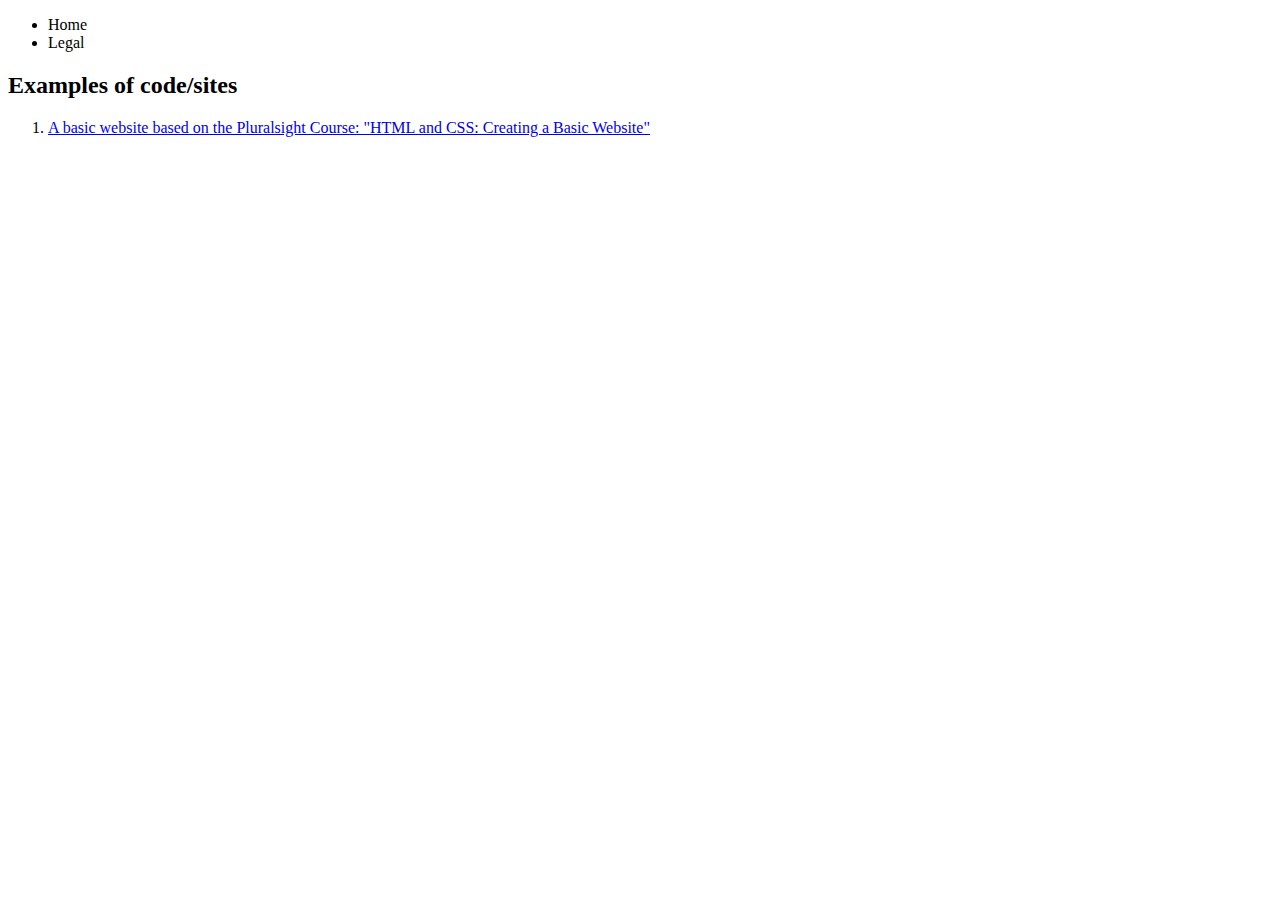
==== index.html @ d1e26289 "added nav" ====
<!DOCTYPE html>
<html lang="en">
  <head>
    <!-- Required meta tags -->
    <meta charset='utf-8'>
    <meta http-equiv='X-UA-Compatible' content='IE=edge'>
    <meta name='viewport' content='width=device-width, initial-scale=1, shrink-to-fit=no'> <!-- helps make site responsive with a mobile-first approach -->

    <title>Nathan Bignall - Leader. Project Manager. Developer.</title>
  </head>
  <body>
    <div>
      <nav>
        <ul>
          <li>
            Home
          </li>
          <li>
            Legal
          </li>
        </ul>
      </nav>
    </div>
    <div>
      <h2>Examples of code/sites</h2>
      <ol>
        <li>
          <a href="basic.html">A basic website based on the Pluralsight Course: "HTML and CSS: Creating a Basic Website"</a>
        </li>
      </ol>
    </div>
  </body>
</html>
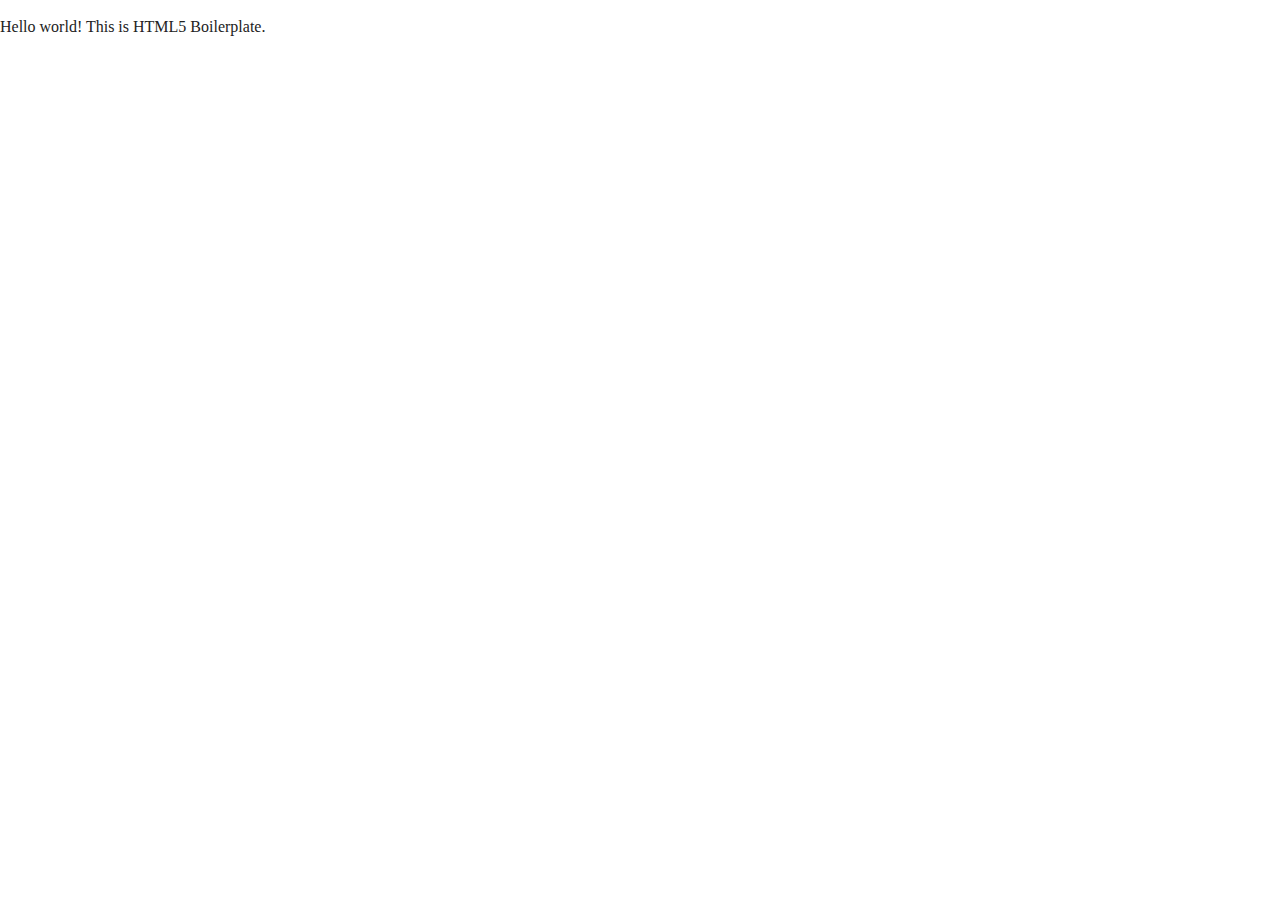
==== commit 4bc1130b: "importing html5 boilerplate" ====
--- a/index.html
+++ b/index.html
@@ -1,33 +1,40 @@
-<!DOCTYPE html>
-<html lang="en">
-  <head>
-    <!-- Required meta tags -->
-    <meta charset='utf-8'>
-    <meta http-equiv='X-UA-Compatible' content='IE=edge'>
-    <meta name='viewport' content='width=device-width, initial-scale=1, shrink-to-fit=no'> <!-- helps make site responsive with a mobile-first approach -->
+<!doctype html>
+<html class="no-js" lang="">
 
-    <title>Nathan Bignall - Leader. Project Manager. Developer.</title>
-  </head>
-  <body>
-    <div>
-      <nav>
-        <ul>
-          <li>
-            Home
-          </li>
-          <li>
-            Legal
-          </li>
-        </ul>
-      </nav>
-    </div>
-    <div>
-      <h2>Examples of code/sites</h2>
-      <ol>
-        <li>
-          <a href="basic.html">A basic website based on the Pluralsight Course: "HTML and CSS: Creating a Basic Website"</a>
-        </li>
-      </ol>
-    </div>
-  </body>
+<head>
+  <meta charset="utf-8">
+  <meta http-equiv="x-ua-compatible" content="ie=edge">
+  <title></title>
+  <meta name="description" content="">
+  <meta name="viewport" content="width=device-width, initial-scale=1, shrink-to-fit=no">
+
+  <link rel="manifest" href="site.webmanifest">
+  <link rel="apple-touch-icon" href="icon.png">
+  <!-- Place favicon.ico in the root directory -->
+
+  <link rel="stylesheet" href="css/normalize.css">
+  <link rel="stylesheet" href="css/main.css">
+</head>
+
+<body>
+  <!--[if lte IE 9]>
+    <p class="browserupgrade">You are using an <strong>outdated</strong> browser. Please <a href="https://browsehappy.com/">upgrade your browser</a> to improve your experience and security.</p>
+  <![endif]-->
+
+  <!-- Add your site or application content here -->
+  <p>Hello world! This is HTML5 Boilerplate.</p>
+  <script src="js/vendor/modernizr-3.6.0.min.js"></script>
+  <script src="https://code.jquery.com/jquery-3.3.1.min.js" integrity="sha256-FgpCb/KJQlLNfOu91ta32o/NMZxltwRo8QtmkMRdAu8=" crossorigin="anonymous"></script>
+  <script>window.jQuery || document.write('<script src="js/vendor/jquery-3.3.1.min.js"><\/script>')</script>
+  <script src="js/plugins.js"></script>
+  <script src="js/main.js"></script>
+
+  <!-- Google Analytics: change UA-XXXXX-Y to be your site's ID. -->
+  <script>
+    window.ga = function () { ga.q.push(arguments) }; ga.q = []; ga.l = +new Date;
+    ga('create', 'UA-XXXXX-Y', 'auto'); ga('send', 'pageview')
+  </script>
+  <script src="https://www.google-analytics.com/analytics.js" async defer></script>
+</body>
+
 </html>
--- a/css/main.css
+++ b/css/main.css
@@ -0,0 +1,287 @@
+/*! HTML5 Boilerplate v6.1.0 | MIT License | https://html5boilerplate.com/ */
+
+/*
+ * What follows is the result of much research on cross-browser styling.
+ * Credit left inline and big thanks to Nicolas Gallagher, Jonathan Neal,
+ * Kroc Camen, and the H5BP dev community and team.
+ */
+
+/* ==========================================================================
+   Base styles: opinionated defaults
+   ========================================================================== */
+
+html {
+    color: #222;
+    font-size: 1em;
+    line-height: 1.4;
+}
+
+/*
+ * Remove text-shadow in selection highlight:
+ * https://twitter.com/miketaylr/status/12228805301
+ *
+ * Vendor-prefixed and regular ::selection selectors cannot be combined:
+ * https://stackoverflow.com/a/16982510/7133471
+ *
+ * Customize the background color to match your design.
+ */
+
+::-moz-selection {
+    background: #b3d4fc;
+    text-shadow: none;
+}
+
+::selection {
+    background: #b3d4fc;
+    text-shadow: none;
+}
+
+/*
+ * A better looking default horizontal rule
+ */
+
+hr {
+    display: block;
+    height: 1px;
+    border: 0;
+    border-top: 1px solid #ccc;
+    margin: 1em 0;
+    padding: 0;
+}
+
+/*
+ * Remove the gap between audio, canvas, iframes,
+ * images, videos and the bottom of their containers:
+ * https://github.com/h5bp/html5-boilerplate/issues/440
+ */
+
+audio,
+canvas,
+iframe,
+img,
+svg,
+video {
+    vertical-align: middle;
+}
+
+/*
+ * Remove default fieldset styles.
+ */
+
+fieldset {
+    border: 0;
+    margin: 0;
+    padding: 0;
+}
+
+/*
+ * Allow only vertical resizing of textareas.
+ */
+
+textarea {
+    resize: vertical;
+}
+
+/* ==========================================================================
+   Browser Upgrade Prompt
+   ========================================================================== */
+
+.browserupgrade {
+    margin: 0.2em 0;
+    background: #ccc;
+    color: #000;
+    padding: 0.2em 0;
+}
+
+/* ==========================================================================
+   Author's custom styles
+   ========================================================================== */
+
+
+
+
+
+
+
+
+
+
+
+
+
+
+
+
+
+/* ==========================================================================
+   Helper classes
+   ========================================================================== */
+
+/*
+ * Hide visually and from screen readers
+ */
+
+.hidden {
+    display: none !important;
+}
+
+/*
+ * Hide only visually, but have it available for screen readers:
+ * https://snook.ca/archives/html_and_css/hiding-content-for-accessibility
+ *
+ * 1. For long content, line feeds are not interpreted as spaces and small width
+ *    causes content to wrap 1 word per line:
+ *    https://medium.com/@jessebeach/beware-smushed-off-screen-accessible-text-5952a4c2cbfe
+ */
+
+.visuallyhidden {
+    border: 0;
+    clip: rect(0 0 0 0);
+    height: 1px;
+    margin: -1px;
+    overflow: hidden;
+    padding: 0;
+    position: absolute;
+    width: 1px;
+    white-space: nowrap; /* 1 */
+}
+
+/*
+ * Extends the .visuallyhidden class to allow the element
+ * to be focusable when navigated to via the keyboard:
+ * https://www.drupal.org/node/897638
+ */
+
+.visuallyhidden.focusable:active,
+.visuallyhidden.focusable:focus {
+    clip: auto;
+    height: auto;
+    margin: 0;
+    overflow: visible;
+    position: static;
+    width: auto;
+    white-space: inherit;
+}
+
+/*
+ * Hide visually and from screen readers, but maintain layout
+ */
+
+.invisible {
+    visibility: hidden;
+}
+
+/*
+ * Clearfix: contain floats
+ *
+ * For modern browsers
+ * 1. The space content is one way to avoid an Opera bug when the
+ *    `contenteditable` attribute is included anywhere else in the document.
+ *    Otherwise it causes space to appear at the top and bottom of elements
+ *    that receive the `clearfix` class.
+ * 2. The use of `table` rather than `block` is only necessary if using
+ *    `:before` to contain the top-margins of child elements.
+ */
+
+.clearfix:before,
+.clearfix:after {
+    content: " "; /* 1 */
+    display: table; /* 2 */
+}
+
+.clearfix:after {
+    clear: both;
+}
+
+/* ==========================================================================
+   EXAMPLE Media Queries for Responsive Design.
+   These examples override the primary ('mobile first') styles.
+   Modify as content requires.
+   ========================================================================== */
+
+@media only screen and (min-width: 35em) {
+    /* Style adjustments for viewports that meet the condition */
+}
+
+@media print,
+       (-webkit-min-device-pixel-ratio: 1.25),
+       (min-resolution: 1.25dppx),
+       (min-resolution: 120dpi) {
+    /* Style adjustments for high resolution devices */
+}
+
+/* ==========================================================================
+   Print styles.
+   Inlined to avoid the additional HTTP request:
+   https://www.phpied.com/delay-loading-your-print-css/
+   ========================================================================== */
+
+@media print {
+    *,
+    *:before,
+    *:after {
+        background: transparent !important;
+        color: #000 !important; /* Black prints faster */
+        -webkit-box-shadow: none !important;
+        box-shadow: none !important;
+        text-shadow: none !important;
+    }
+
+    a,
+    a:visited {
+        text-decoration: underline;
+    }
+
+    a[href]:after {
+        content: " (" attr(href) ")";
+    }
+
+    abbr[title]:after {
+        content: " (" attr(title) ")";
+    }
+
+    /*
+     * Don't show links that are fragment identifiers,
+     * or use the `javascript:` pseudo protocol
+     */
+
+    a[href^="#"]:after,
+    a[href^="javascript:"]:after {
+        content: "";
+    }
+
+    pre {
+        white-space: pre-wrap !important;
+    }
+    pre,
+    blockquote {
+        border: 1px solid #999;
+        page-break-inside: avoid;
+    }
+
+    /*
+     * Printing Tables:
+     * http://css-discuss.incutio.com/wiki/Printing_Tables
+     */
+
+    thead {
+        display: table-header-group;
+    }
+
+    tr,
+    img {
+        page-break-inside: avoid;
+    }
+
+    p,
+    h2,
+    h3 {
+        orphans: 3;
+        widows: 3;
+    }
+
+    h2,
+    h3 {
+        page-break-after: avoid;
+    }
+}
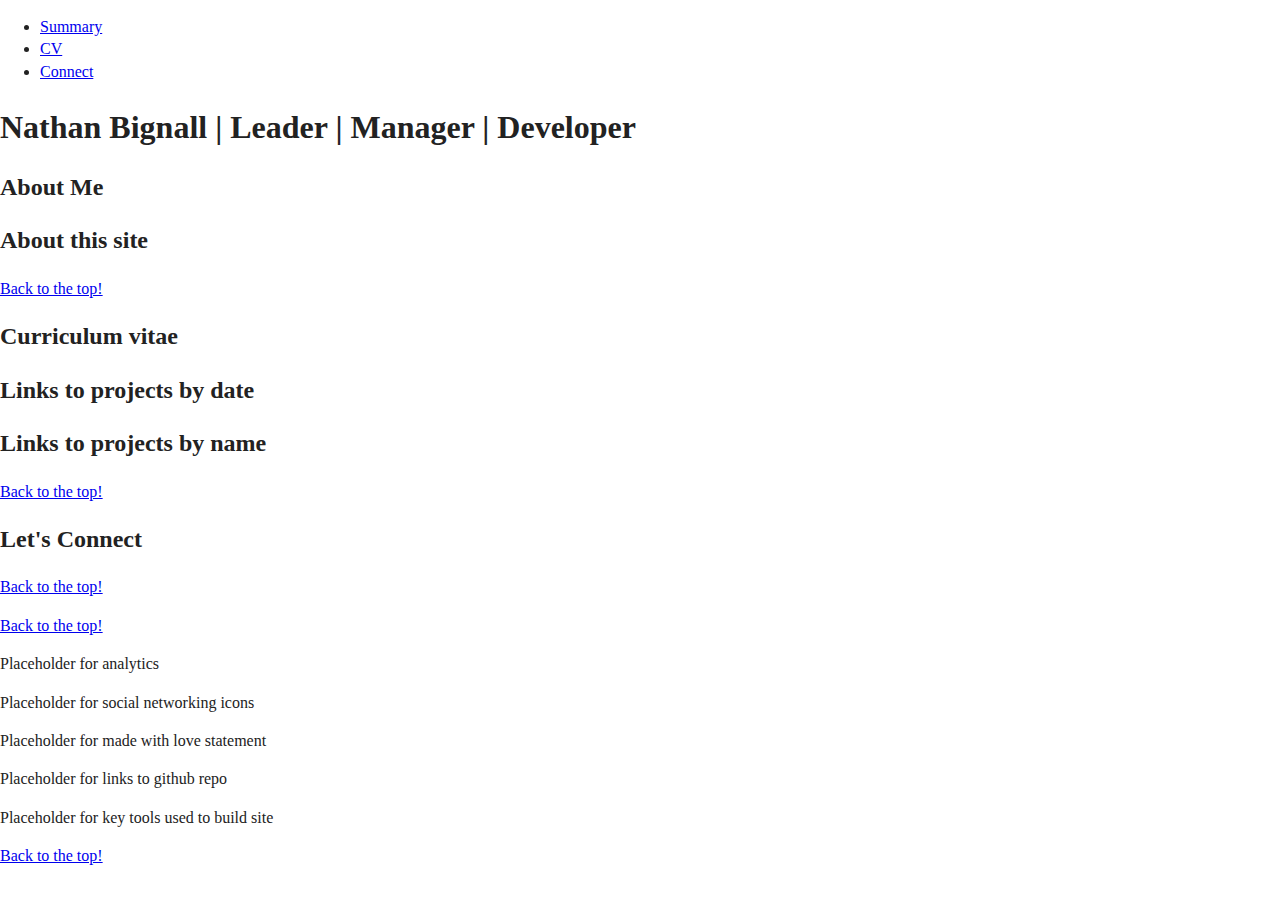
==== commit acc30008: "basic structure and content added" ====
--- a/index.html
+++ b/index.html
@@ -1,11 +1,11 @@
 <!doctype html>
-<html class="no-js" lang="">
+<html class="no-js" lang="en">
 
 <head>
   <meta charset="utf-8">
   <meta http-equiv="x-ua-compatible" content="ie=edge">
-  <title></title>
-  <meta name="description" content="">
+  <title>Nathan Bignall | Leader | Manager | Developer</title>
+  <meta name="description" content="A personal portfolio showcasing the work and learning of Nathan Bignall">
   <meta name="viewport" content="width=device-width, initial-scale=1, shrink-to-fit=no">
 
   <link rel="manifest" href="site.webmanifest">
@@ -22,7 +22,50 @@
   <![endif]-->
 
   <!-- Add your site or application content here -->
-  <p>Hello world! This is HTML5 Boilerplate.</p>
+  <header id="top">
+    <nav>
+      <ul>
+        <li><a href="#summary">Summary</a></li>
+        <li><a href="#cv">CV</a></li>
+        <li><a href="#contact-form">Connect</a></li>
+      </ul>
+
+    </nav>
+  </header>
+  <main>
+    <div id="attention">
+      <h1>Nathan Bignall | Leader | Manager | Developer</h1>
+    </div>
+    <div id="summary">
+      <h2>About Me</h2>
+      <h2>About this site</h2>
+      <a href="#top" class="back-to-top"><p>Back to the top!</p></a>
+    </div>
+    <div id="cv">
+      <h2>Curriculum vitae</h2>
+      <h2>Links to projects by date</h2>
+      <h2>Links to projects by name</h2>
+      <a href="#top" class="back-to-top"><p>Back to the top!</p></a>
+    </div>
+    <div id="contact-form">
+      <h2>Let's Connect</h2>
+      <form>
+
+      </form>
+      <a href="#top" class="back-to-top"><p>Back to the top!</p></a>
+    </div>
+    <div id="other">
+      <a href="#top" class="back-to-top"><p>Back to the top!</p></a>
+    </div>
+  </main>
+  <footer>
+    <p>Placeholder for analytics</p>
+    <p>Placeholder for social networking icons</p>
+    <p>Placeholder for made with love statement</p>
+    <p>Placeholder for links to github repo</p>
+    <p>Placeholder for key tools used to build site</p>
+    <a href="#attention" class="back-to-top"><p>Back to the top!</p></a>
+  </footer>
   <script src="js/vendor/modernizr-3.6.0.min.js"></script>
   <script src="https://code.jquery.com/jquery-3.3.1.min.js" integrity="sha256-FgpCb/KJQlLNfOu91ta32o/NMZxltwRo8QtmkMRdAu8=" crossorigin="anonymous"></script>
   <script>window.jQuery || document.write('<script src="js/vendor/jquery-3.3.1.min.js"><\/script>')</script>
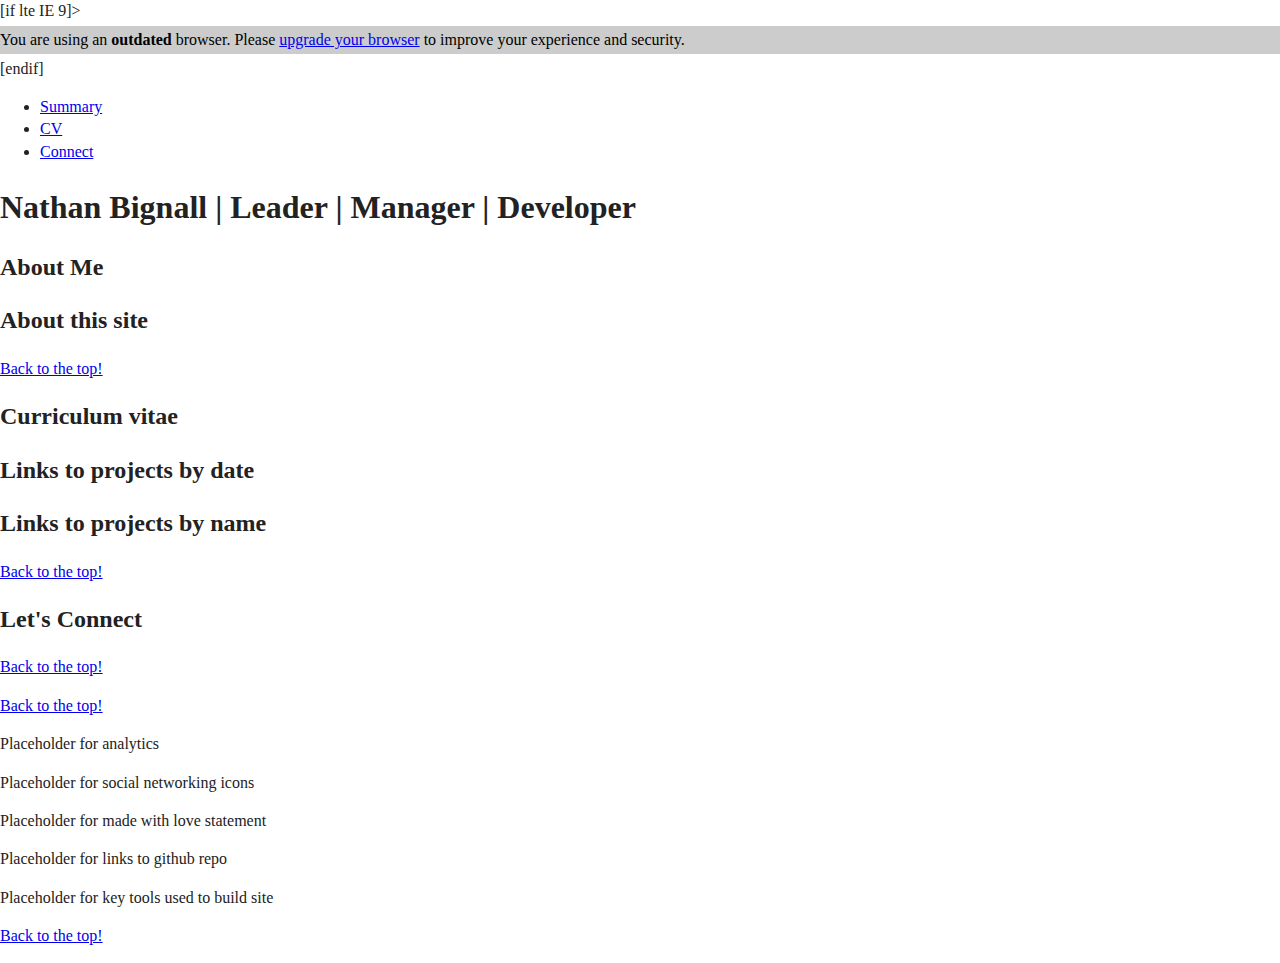
==== commit c459946e: "added main.js to fix browser error" ====
--- a/index.html
+++ b/index.html
@@ -17,9 +17,9 @@
 </head>
 
 <body>
-  <!--[if lte IE 9]>
+  [if lte IE 9]>
     <p class="browserupgrade">You are using an <strong>outdated</strong> browser. Please <a href="https://browsehappy.com/">upgrade your browser</a> to improve your experience and security.</p>
-  <![endif]-->
+  [endif]
 
   <!-- Add your site or application content here -->
   <header id="top">
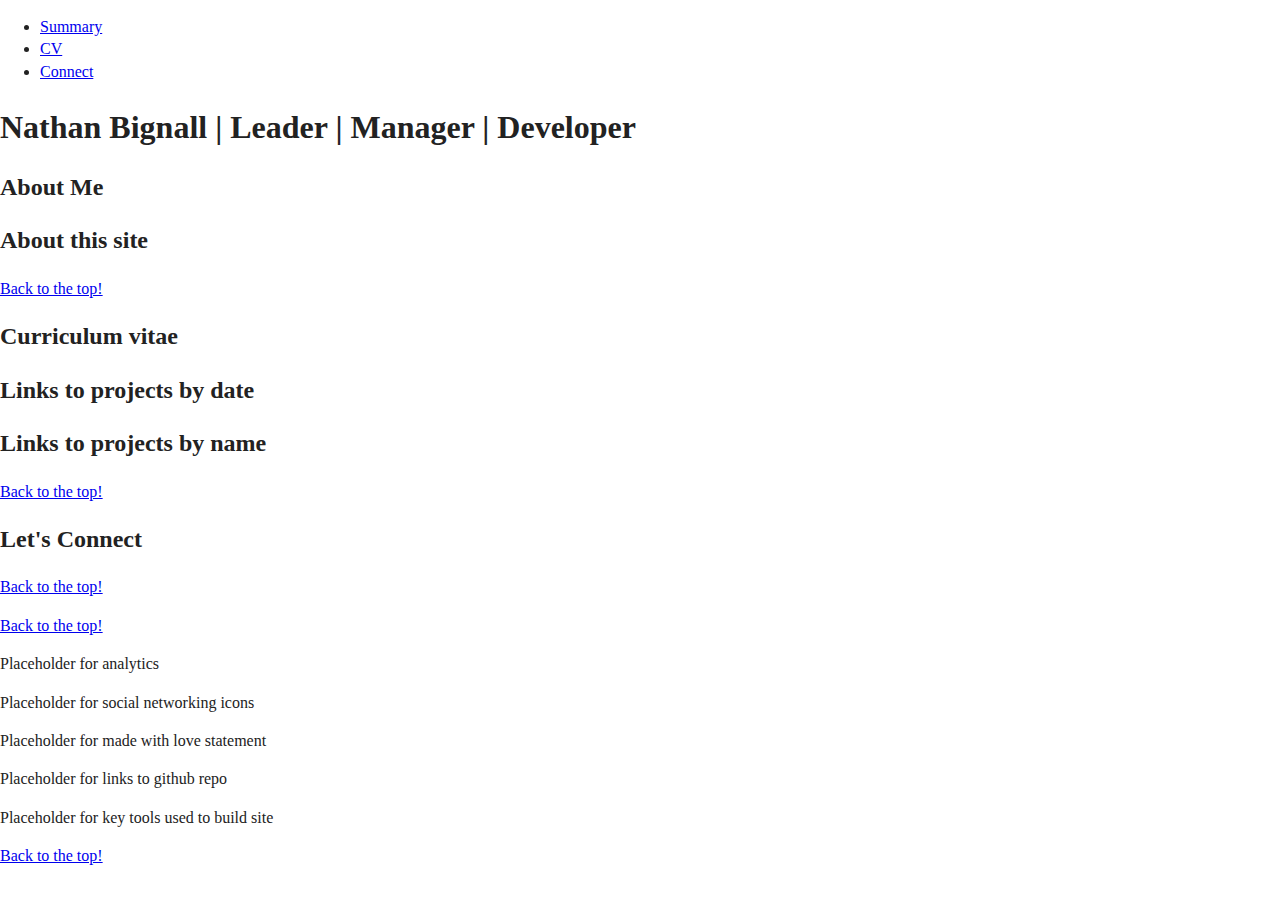
==== commit 8108833a: "fixed outdated browser error" ====
--- a/index.html
+++ b/index.html
@@ -17,9 +17,9 @@
 </head>
 
 <body>
-  [if lte IE 9]>
+  <!--[if lte IE 9]>
     <p class="browserupgrade">You are using an <strong>outdated</strong> browser. Please <a href="https://browsehappy.com/">upgrade your browser</a> to improve your experience and security.</p>
-  [endif]
+  <![endif]-->
 
   <!-- Add your site or application content here -->
   <header id="top">
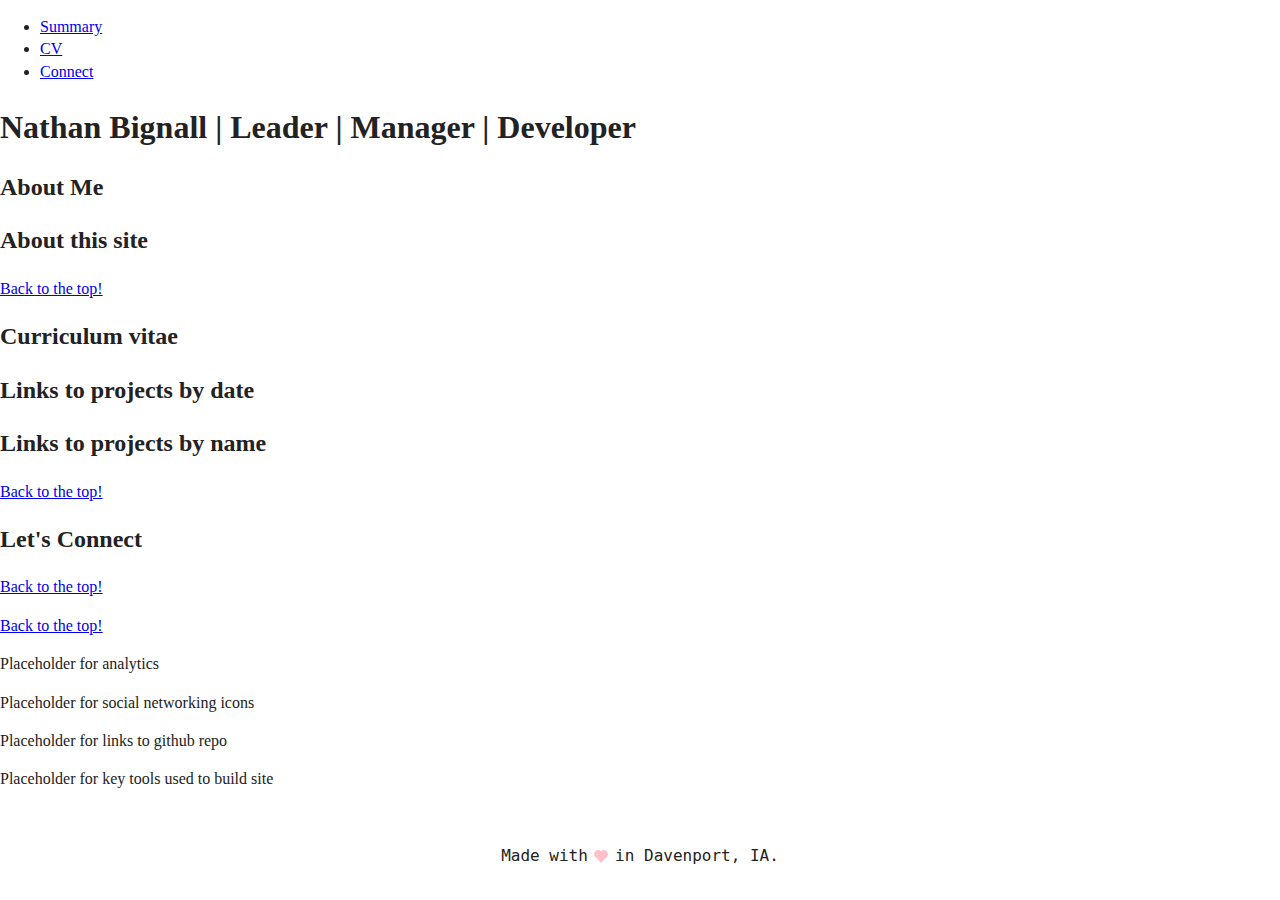
==== commit 030dea76: "created the made with love line in pure html/css" ====
--- a/index.html
+++ b/index.html
@@ -14,6 +14,7 @@
 
   <link rel="stylesheet" href="css/normalize.css">
   <link rel="stylesheet" href="css/main.css">
+  <link href="css\heart.css" rel="stylesheet">
 </head>
 
 <body>
@@ -61,10 +62,10 @@
   <footer>
     <p>Placeholder for analytics</p>
     <p>Placeholder for social networking icons</p>
-    <p>Placeholder for made with love statement</p>
     <p>Placeholder for links to github repo</p>
     <p>Placeholder for key tools used to build site</p>
-    <a href="#attention" class="back-to-top"><p>Back to the top!</p></a>
+    <br />
+    <pre style="text-align: center;">Made with <div class="heart"></div> in Davenport, IA.</pre>
   </footer>
   <script src="js/vendor/modernizr-3.6.0.min.js"></script>
   <script src="https://code.jquery.com/jquery-3.3.1.min.js" integrity="sha256-FgpCb/KJQlLNfOu91ta32o/NMZxltwRo8QtmkMRdAu8=" crossorigin="anonymous"></script>
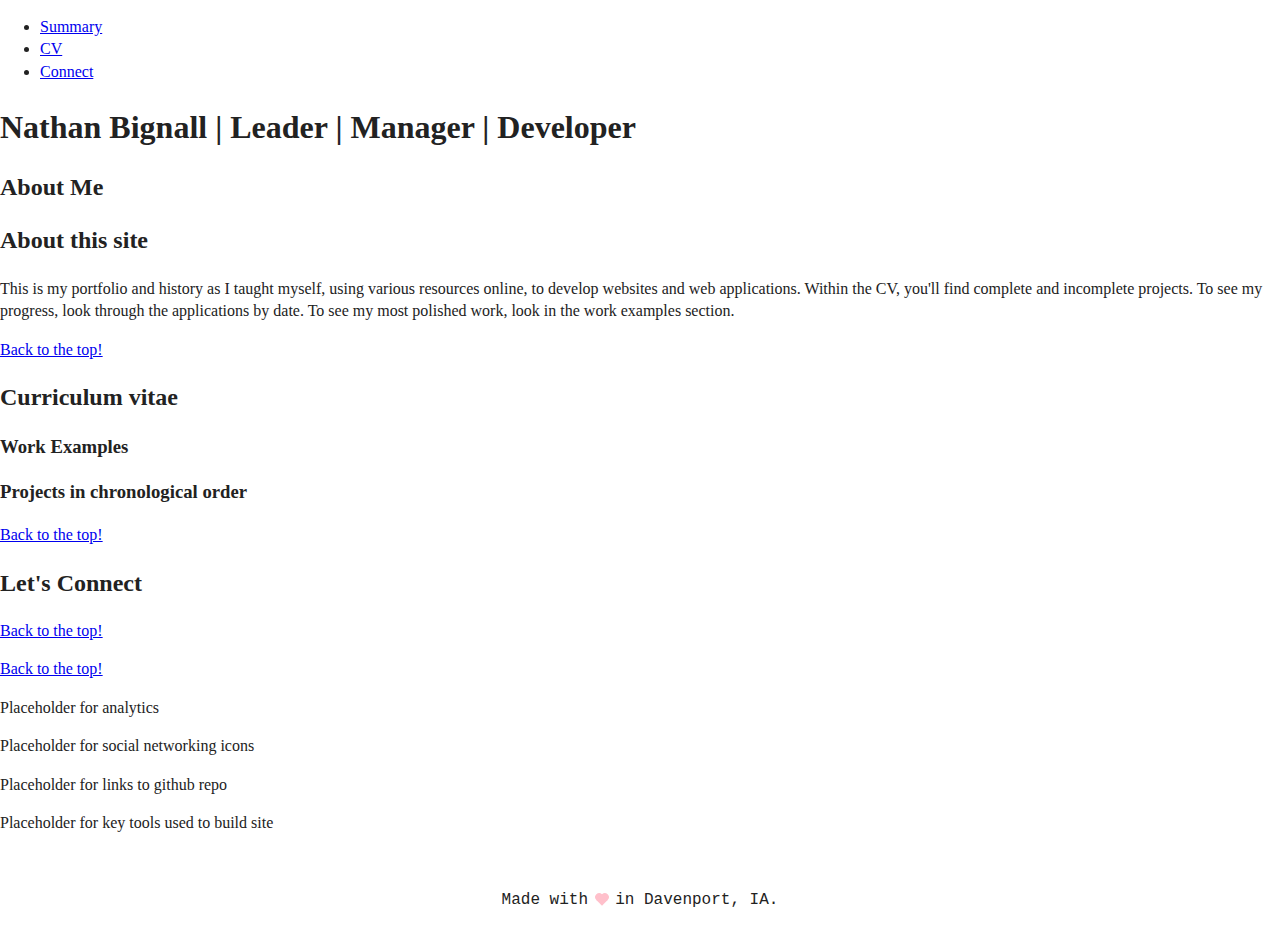
==== commit fcc2522f: "a couple changes to the index with vscode" ====
--- a/index.html
+++ b/index.html
@@ -14,7 +14,7 @@
 
   <link rel="stylesheet" href="css/normalize.css">
   <link rel="stylesheet" href="css/main.css">
-  <link href="css\heart.css" rel="stylesheet">
+  <link href="css\css-heart.css" rel="stylesheet">
 </head>
 
 <body>
@@ -40,12 +40,13 @@
     <div id="summary">
       <h2>About Me</h2>
       <h2>About this site</h2>
+      <p>This is my portfolio and history as I taught myself, using various resources online, to develop websites and web applications. Within the CV, you'll find complete and incomplete projects. To see my progress, look through the applications by date. To see my most polished work, look in the work examples section.</p>
       <a href="#top" class="back-to-top"><p>Back to the top!</p></a>
     </div>
     <div id="cv">
       <h2>Curriculum vitae</h2>
-      <h2>Links to projects by date</h2>
-      <h2>Links to projects by name</h2>
+      <h3>Work Examples</h3>
+      <h3>Projects in chronological order</h3>
       <a href="#top" class="back-to-top"><p>Back to the top!</p></a>
     </div>
     <div id="contact-form">
@@ -65,7 +66,7 @@
     <p>Placeholder for links to github repo</p>
     <p>Placeholder for key tools used to build site</p>
     <br />
-    <pre style="text-align: center;">Made with <div class="heart"></div> in Davenport, IA.</pre>
+    <pre style="text-align: center;">Made with <div class="css-heart"></div> in Davenport, IA.</pre>
   </footer>
   <script src="js/vendor/modernizr-3.6.0.min.js"></script>
   <script src="https://code.jquery.com/jquery-3.3.1.min.js" integrity="sha256-FgpCb/KJQlLNfOu91ta32o/NMZxltwRo8QtmkMRdAu8=" crossorigin="anonymous"></script>
